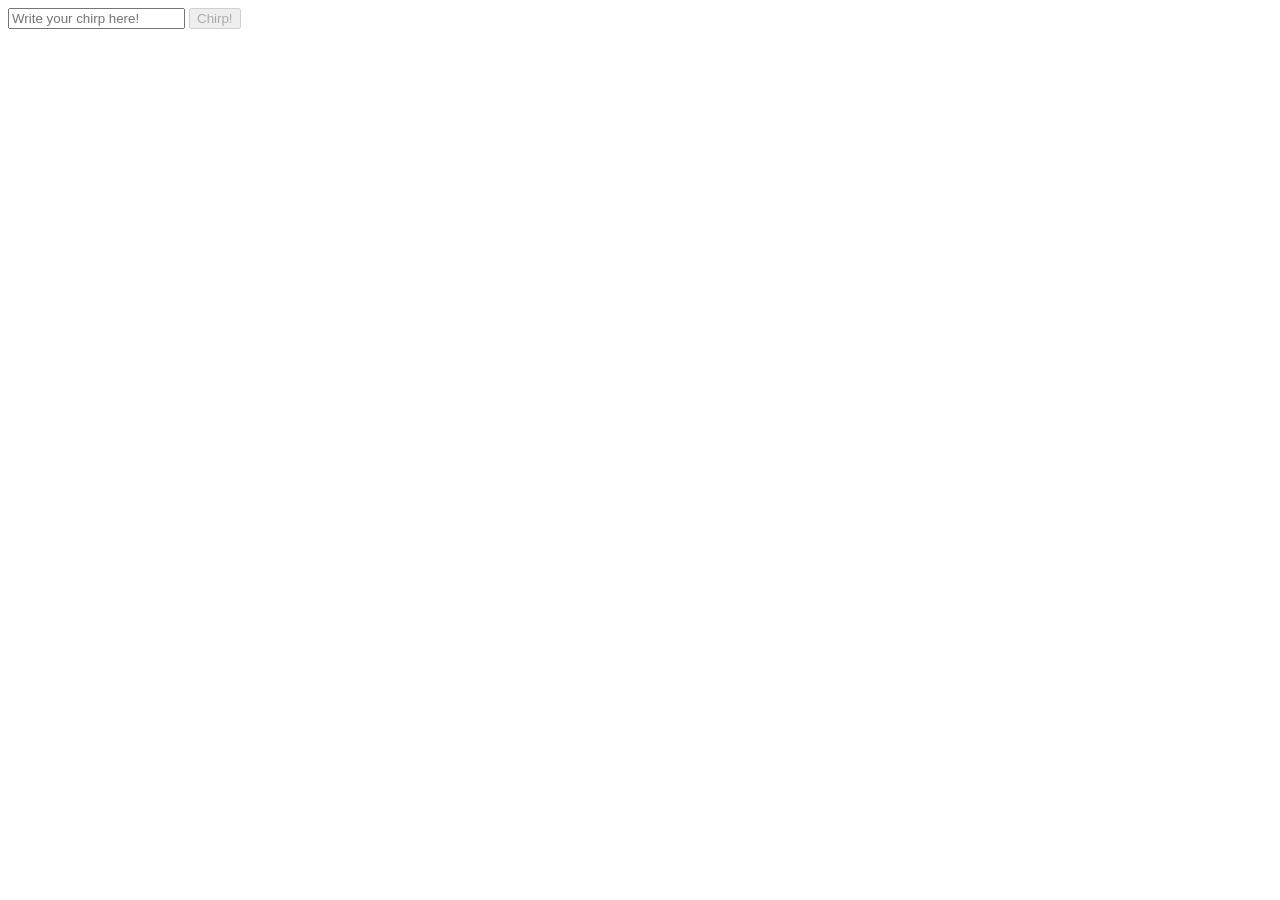
==== client/list.html @ ad7333d9 "Initial commit" ====
<!DOCTYPE html>
<html>
    <head>
        <title> Lab 16
            Chirp Express: The Sequel Contiuation (CRUD)
            aka CRUD Is Your Friend.
        </title>
       <link rel="stylesheet" href="styles.css">
    
    </head>
<body>
   <div class="chirp-box">
   <input type="text" placeholder="Write your chirp here!" id="chirp-field">
    <button id="chirp-button" disabled>Chirp!</button> 
    <!--disabled above is a property, therefore we use .prop in scripts.js-->
       </div>
       
   <div id="chirp-list"></div>

    <script
  src="http://code.jquery.com/jquery-3.2.1.js"
  integrity="sha256-DZAnKJ/6XZ9si04Hgrsxu/8s717jcIzLy3oi35EouyE="
  crossorigin="anonymous"></script>

    <script src="/scripts.js"></script>

    </body>
</html>
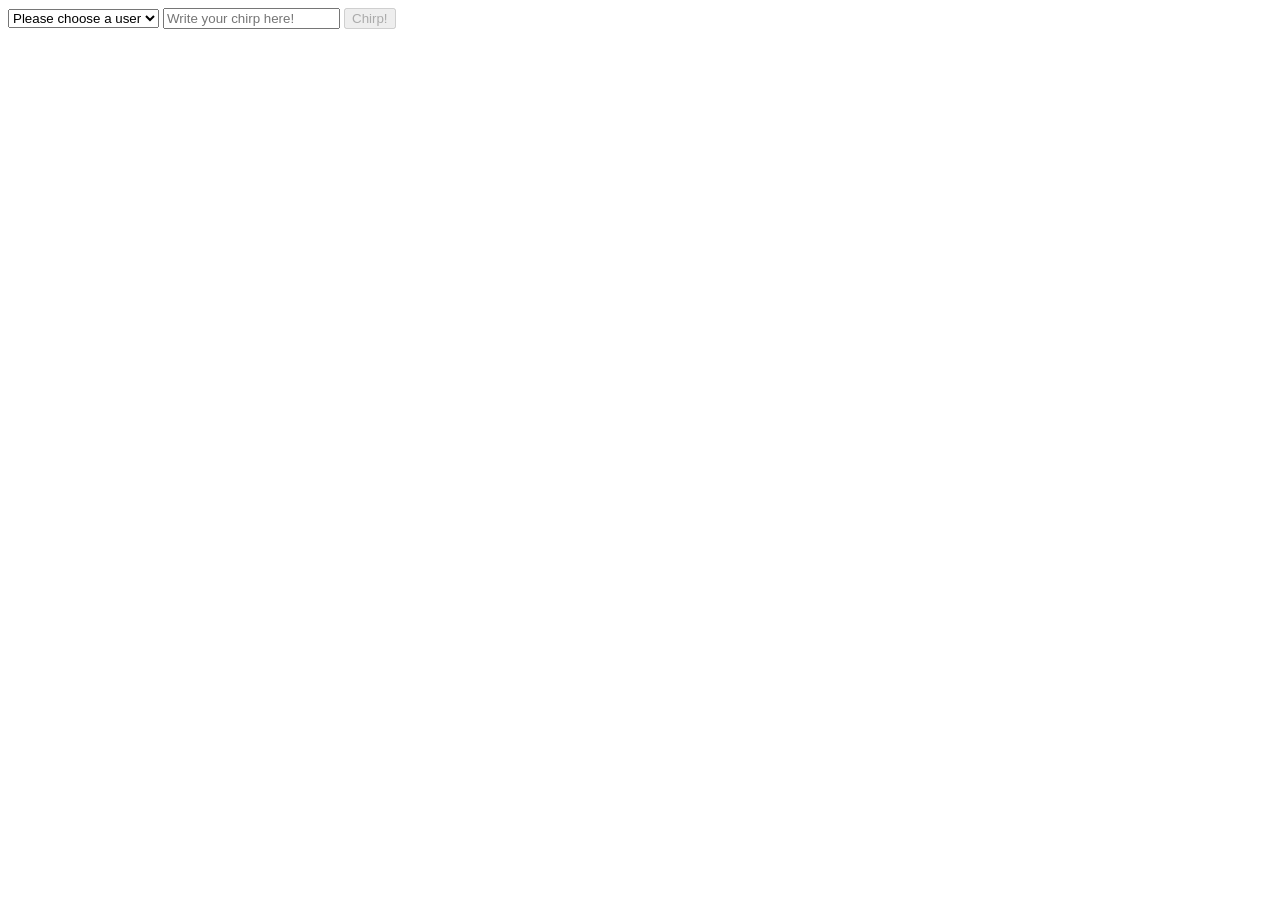
==== commit 5dd3fba5: "Final" ====
--- a/client/list.html
+++ b/client/list.html
@@ -1,24 +1,26 @@
 <!DOCTYPE html>
 <html>
     <head>
-        <title> Lab 16
-            Chirp Express: The Sequel Contiuation (CRUD)
-            aka CRUD Is Your Friend.
-        </title>
-       <link rel="stylesheet" href="styles.css">
+        <title> Lab Project One
+            Chirp It On, All or Nothing
+            aka I've gotta get out more often. </title>
+
+       <link rel="stylesheet" href="/styles.css">
     
     </head>
 <body>
    <div class="chirp-box">
+       <select id="user-selector">
+           <option value="">Please choose a user</option>
+           </select>
    <input type="text" placeholder="Write your chirp here!" id="chirp-field">
-    <button id="chirp-button" disabled>Chirp!</button> 
+    <button class="enhanced-button" id="chirp-button" disabled>Chirp!</button> 
     <!--disabled above is a property, therefore we use .prop in scripts.js-->
        </div>
        
    <div id="chirp-list"></div>
 
-    <script
-  src="http://code.jquery.com/jquery-3.2.1.js"
+    <script src="http://code.jquery.com/jquery-3.2.1.js"
   integrity="sha256-DZAnKJ/6XZ9si04Hgrsxu/8s717jcIzLy3oi35EouyE="
   crossorigin="anonymous"></script>
 
